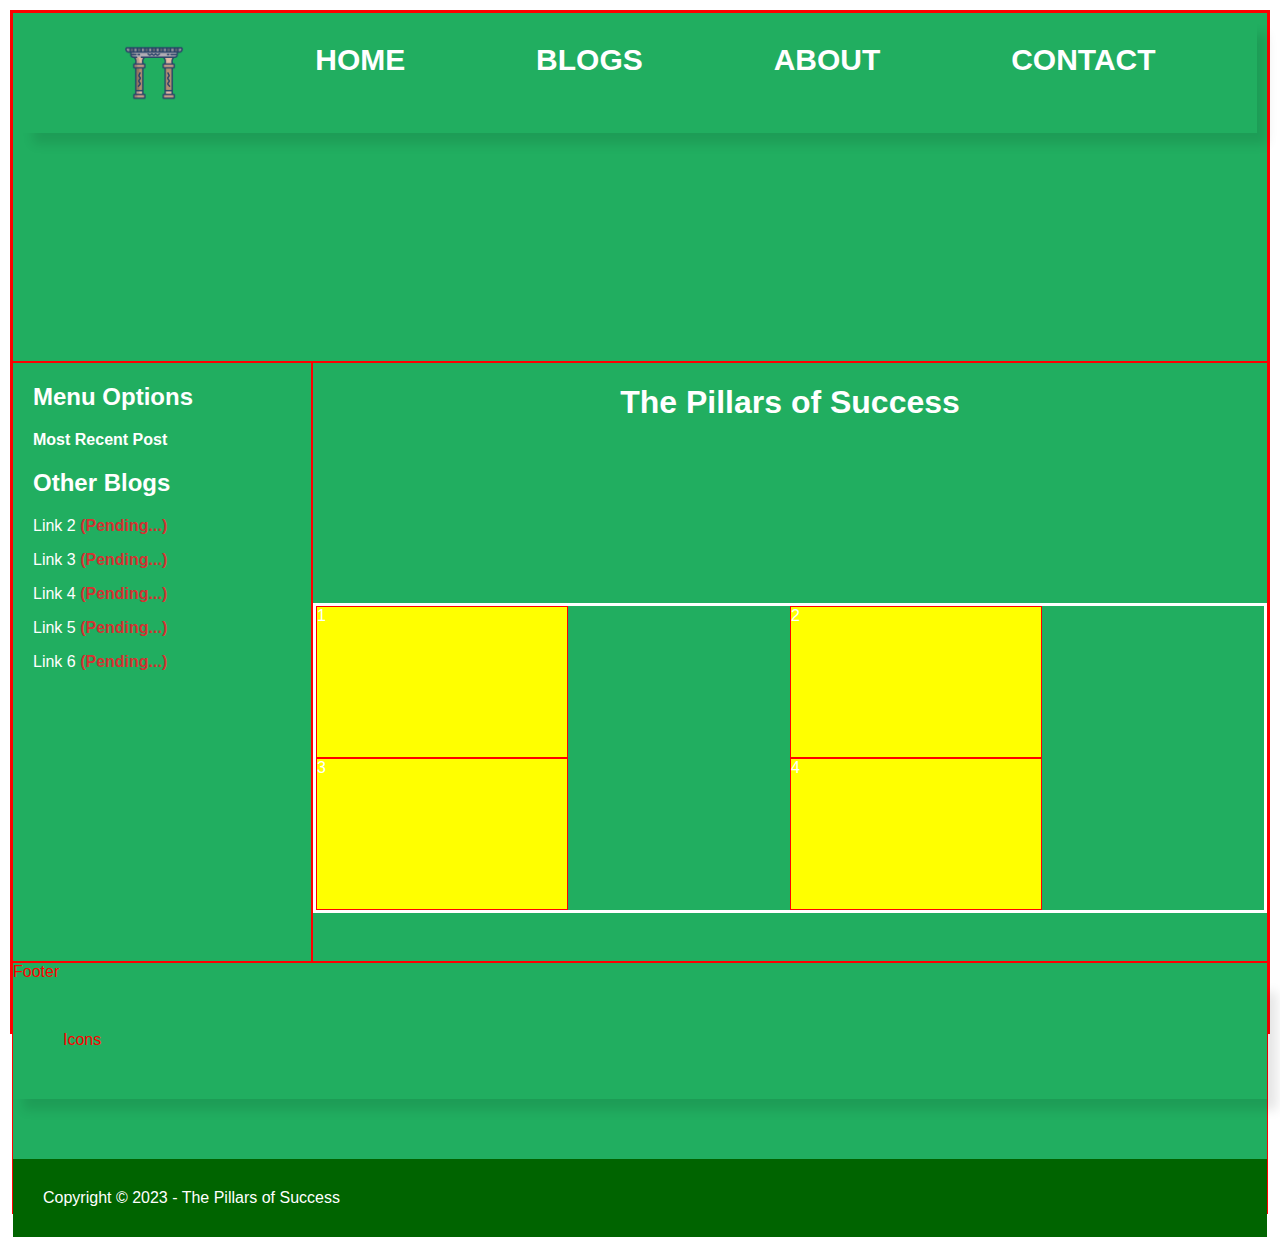
==== src/index.html @ ee7fea26 "made some edits and added new page" ====
<!DOCTYPE html>
<html lang="en">
  <head>
    <meta charset="utf-8" />
    <title>Pillar of Success</title>
    <meta content="width=device-width, initial-scale=1, maximum-scale=1" name="viewport"/>
    <link rel="stylesheet" href="index.css">
    <link rel="icon" type="icon/pillar-icon" href="../icons/pillar-blue.png">
  <style>
  

  </style>
  </head>

  <body>
  <div class = "container">
    <div class="header box"> 
      <div class="nav-titles">
        <div class="pillar-icon nav-item">
          <a href="index.html">
            <img src="../icons/asian-pillar.png" 
          style="max-width: 60px;"></a></div>


        <div id="nav-one" class="home nav-item">
          <a href=index.html>HOME</a></div>
        <div id="nav-two" class="post nav-item">
          <a href="post.html">BLOGS</a></div>
        <div id="nav-three" class="contact nav-item">
          <a href="#">ABOUT</a></div>
        <div id="nav-four" class="search nav-item">
          <a href="#">CONTACT</a></div>
      </div>      






    </div>


    <div class="sidebar box">
      <div class="sidebar-title">
        <h2>Menu Options</h2></div>
        <p class="most-recent"><a href="post.html">Most Recent Post</a></p>
        <h2>Other Blogs</h2>
        <p><a href="proachieve.html">Link 2 <span>(Pending...)</span></a></p>
        <p><a href="#">Link 3 <span>(Pending...)</span></a></p>
        <p><a href="#">Link 4 <span>(Pending...)</span></a></p>
        <p><a href="#">Link 5 <span>(Pending...)</span></a></p>
        <p><a href="#">Link 6 <span>(Pending...)</span></a></p>
    </div>



    <div class="content box">
      <h1 class="title">The Pillars of Success</h1>
        <div id="nestedGrid">
            <div id="one" class="photoBox">1</div>
            <div id="two" class="photoBox">2</div>
            <div id="three" class="photoBox">3</div>
            <div id="four" class="photoBox">4</div>

        </div>
    </div>
    <div id="footer" class="footer box">Footer
      <div class="footer-info">Icons</div>
        <div class="copyright">Copyright © 2023 - The Pillars of Success</div>
    </div>


  </div>
  </body>
</html>

<!-- - your favorite day of the week
- your favorite season
- your nickname
- your favorite ice cream flavor -->
---- src/index.css ----
/* BODY */
body {
    font-family: Arial, Helvetica, sans-serif;
    /* background-color: rgb(94, 15, 15); */
    background-color: white;
    color: white;
    margin: 10px;
}
  
  /* SMALL SCREEN */
  .container{ 
    display:grid;
    grid-template-columns: 600px;
    grid-auto-rows: minmax(200px, auto);
    justify-items: stretch;
    border: 2px solid yellow;
    grid-template-areas: 
    "hd"
    "sd"
    "main"
    "ft";
    background-color: #ffffff;
   }
.box{
  border: 1px solid red;
  background: rgb(33, 174, 96);
  }
/* Assign grid area below */
.header{
  grid-area: hd;
  padding: 10px;
  
}
.footer{
  grid-area: ft;
}
.sidebar{
  grid-area: sd;
}
.content{
  grid-area: main;
}

  
/* NAV SECTION */

.nav-titles {
    display: flex;
    flex-wrap: wrap;
    justify-content: space-around;   
    /* border: 5px solid black; */
    height: 70px;    
    display: flex;    
    padding: 20px 36px;    
    box-shadow: 10px 10.98256px 10.4564px rgba(0, 0, 0, 0.1);
}

.nav-item {
    font-size: 30px;
    font-weight: 700;
}

a {
    text-decoration: none;
    color: white;
}

a:hover {
    color: blue;
    text-decoration: none;
    cursor: pointer;
}

/* CONTENT SECTION */
.title {
    color: #ffffff;
    display: flex;
    justify-content: center;
    padding-bottom: 5em;
}



/* SIDEBAR SECTION */

.sidebar {
  padding-left: 20px;
}

.sidebar-title > h2:hover {
  text-decoration: none;
  color: white;
}

.most-recent {
  color: red;
  font-weight: 900;
}

span {
  font-weight: 900;
  color: rgb(212, 50, 50);
}






/* MEDIUM SCREENS */
@media(min-width:800px) and (max-width:1100px){
  .container{
      display: grid;
      grid-template-columns: 300px 300px 300px;
      grid-template-rows: 250px 600px;
      grid-template-areas: 
      "hd hd hd hd hd hd hd hd"
      "sd sd main main main main main main"
      "ft ft ft ft ft ft ft ft";
      border: 2px solid aquamarine;
      background-color: #ffffff;
  }
}  


/* LARGE SCREENS */
@media(min-width:1100px){
  .container{
      display: grid;
      grid-template-columns: 300px 300px 300px;
      grid-template-rows: 350px 600px 70px;
      grid-template-areas: 
      "hd hd hd hd hd hd hd hd"
      "sd main main main main main main main"
      "ft ft ft ft ft ft ft ft";
      border: 2px solid red;
      background-color: #ffffff;
  }
}


#nestedGrid {
  display: grid;
  grid-template-columns: 50% 50%;
  grid-template-rows: 50% 50%;
  border: 3px solid white;
  /* grid-gap: */
}

.photoBox {
  width: 250px;
  height: 150px;
  border: 1px solid red;
  background-color: yellow;
}

#one {
  background-image: url("images/lamb.jpg");
  background-size: contain;
  background-repeat: no-repeat;
}

#two {
  background-color: url();
  background-size: contain;
}



/* FOOTER SECTION */

.footer {
  height: 250px !important;
  color: red;
}

.footer-info {
  padding: 50px;
  margin-bottom: 60px;
  box-shadow: 10px 10.98256px 10.4564px rgba(0, 0, 0, 0.1);
}


.copyright {
  padding: 30px;
  background-color: darkgreen;
  color: #ffffff
}
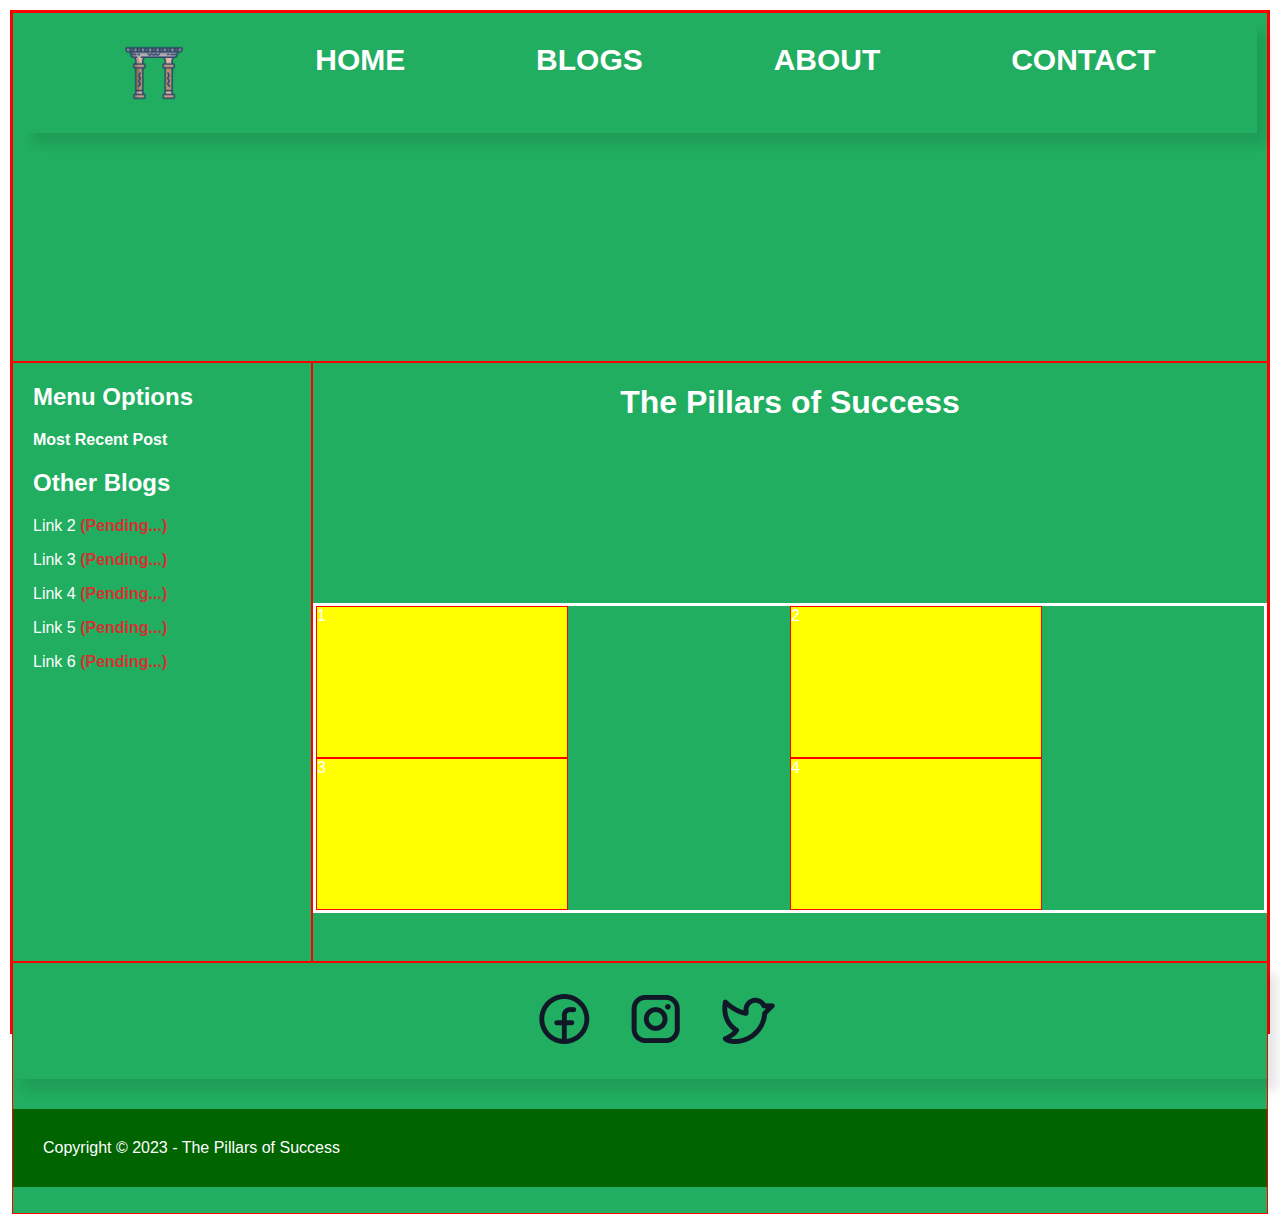
==== commit ed60230c: "complete basic requirements" ====
--- a/src/index.html
+++ b/src/index.html
@@ -1,36 +1,41 @@
 <!DOCTYPE html>
 <html lang="en">
-  <head>
-    <meta charset="utf-8" />
-    <title>Pillar of Success</title>
-    <meta content="width=device-width, initial-scale=1, maximum-scale=1" name="viewport"/>
-    <link rel="stylesheet" href="index.css">
-    <link rel="icon" type="icon/pillar-icon" href="../icons/pillar-blue.png">
+
+<head>
+  <meta charset="utf-8" />
+  <title>Pillar of Success</title>
+  <meta content="width=device-width, initial-scale=1, maximum-scale=1" name="viewport" />
+  <link rel="stylesheet" href="index.css">
+  <link rel="icon" type="icon/pillar-icon" href="../icons/pillar-blue.png">
   <style>
-  
+
 
   </style>
-  </head>
+</head>
 
-  <body>
-  <div class = "container">
-    <div class="header box"> 
+<body>
+  <div class="container">
+    <div class="header box">
       <div class="nav-titles">
         <div class="pillar-icon nav-item">
           <a href="index.html">
-            <img src="../icons/asian-pillar.png" 
-          style="max-width: 60px;"></a></div>
+            <img src="../icons/asian-pillar.png" style="max-width: 60px;"></a>
+        </div>
 
 
         <div id="nav-one" class="home nav-item">
-          <a href=index.html>HOME</a></div>
+          <a href=index.html>HOME</a>
+        </div>
         <div id="nav-two" class="post nav-item">
-          <a href="post.html">BLOGS</a></div>
+          <a href="post.html">BLOGS</a>
+        </div>
         <div id="nav-three" class="contact nav-item">
-          <a href="#">ABOUT</a></div>
+          <a href="#">ABOUT</a>
+        </div>
         <div id="nav-four" class="search nav-item">
-          <a href="#">CONTACT</a></div>
-      </div>      
+          <a href="#">CONTACT</a>
+        </div>
+      </div>
 
 
 
@@ -42,39 +47,48 @@
 
     <div class="sidebar box">
       <div class="sidebar-title">
-        <h2>Menu Options</h2></div>
-        <p class="most-recent"><a href="post.html">Most Recent Post</a></p>
-        <h2>Other Blogs</h2>
-        <p><a href="proachieve.html">Link 2 <span>(Pending...)</span></a></p>
-        <p><a href="#">Link 3 <span>(Pending...)</span></a></p>
-        <p><a href="#">Link 4 <span>(Pending...)</span></a></p>
-        <p><a href="#">Link 5 <span>(Pending...)</span></a></p>
-        <p><a href="#">Link 6 <span>(Pending...)</span></a></p>
+        <h2>Menu Options</h2>
+      </div>
+      <p class="most-recent"><a href="post.html">Most Recent Post</a></p>
+      <h2>Other Blogs</h2>
+      <p><a href="proachieve.html">Link 2 <span>(Pending...)</span></a></p>
+      <p><a href="#">Link 3 <span>(Pending...)</span></a></p>
+      <p><a href="#">Link 4 <span>(Pending...)</span></a></p>
+      <p><a href="#">Link 5 <span>(Pending...)</span></a></p>
+      <p><a href="#">Link 6 <span>(Pending...)</span></a></p>
     </div>
 
 
 
     <div class="content box">
       <h1 class="title">The Pillars of Success</h1>
-        <div id="nestedGrid">
-            <div id="one" class="photoBox">1</div>
-            <div id="two" class="photoBox">2</div>
-            <div id="three" class="photoBox">3</div>
-            <div id="four" class="photoBox">4</div>
+      <div id="nestedGrid">
+        <div id="one" class="photoBox">1</div>
+        <div id="two" class="photoBox">2</div>
+        <div id="three" class="photoBox">3</div>
+        <div id="four" class="photoBox">4</div>
 
+      </div>
+    </div>
+    <div id="footer" class="footer box">
+      <div class="footer-info">
+        <div class="footer-icons">
+            <p class="icon-1"><img src="../icons/Icon-FacebookLogo.png" /></p>
+            <p class="icon-2"><img src="../icons/Icon-InstagramLogo.png" /></p>
+            <p class="icon-3"><img src="../icons/Icon-TwitterLogo.png" /></p>
         </div>
-    </div>
-    <div id="footer" class="footer box">Footer
-      <div class="footer-info">Icons</div>
-        <div class="copyright">Copyright © 2023 - The Pillars of Success</div>
+
+      </div>
+      <div class="copyright">Copyright © 2023 - The Pillars of Success</div>
     </div>
 
 
   </div>
-  </body>
+</body>
+
 </html>
 
 <!-- - your favorite day of the week
 - your favorite season
 - your nickname
-- your favorite ice cream flavor -->
+- your favorite ice cream flavor -->--- a/src/index.css
+++ b/src/index.css
@@ -175,11 +175,22 @@
 }
 
 .footer-info {
-  padding: 50px;
-  margin-bottom: 60px;
+  padding: 10px;
+  margin-bottom: 30px;
   box-shadow: 10px 10.98256px 10.4564px rgba(0, 0, 0, 0.1);
 }
 
+
+.footer-icons {
+  display: flex;
+  flex-direction: row;
+  flex-wrap: wrap;
+  justify-content: center;
+}
+
+.footer-icons > .icon-1, .icon-2, .icon-3 {
+  padding-left: 30px;
+}
 
 .copyright {
   padding: 30px;
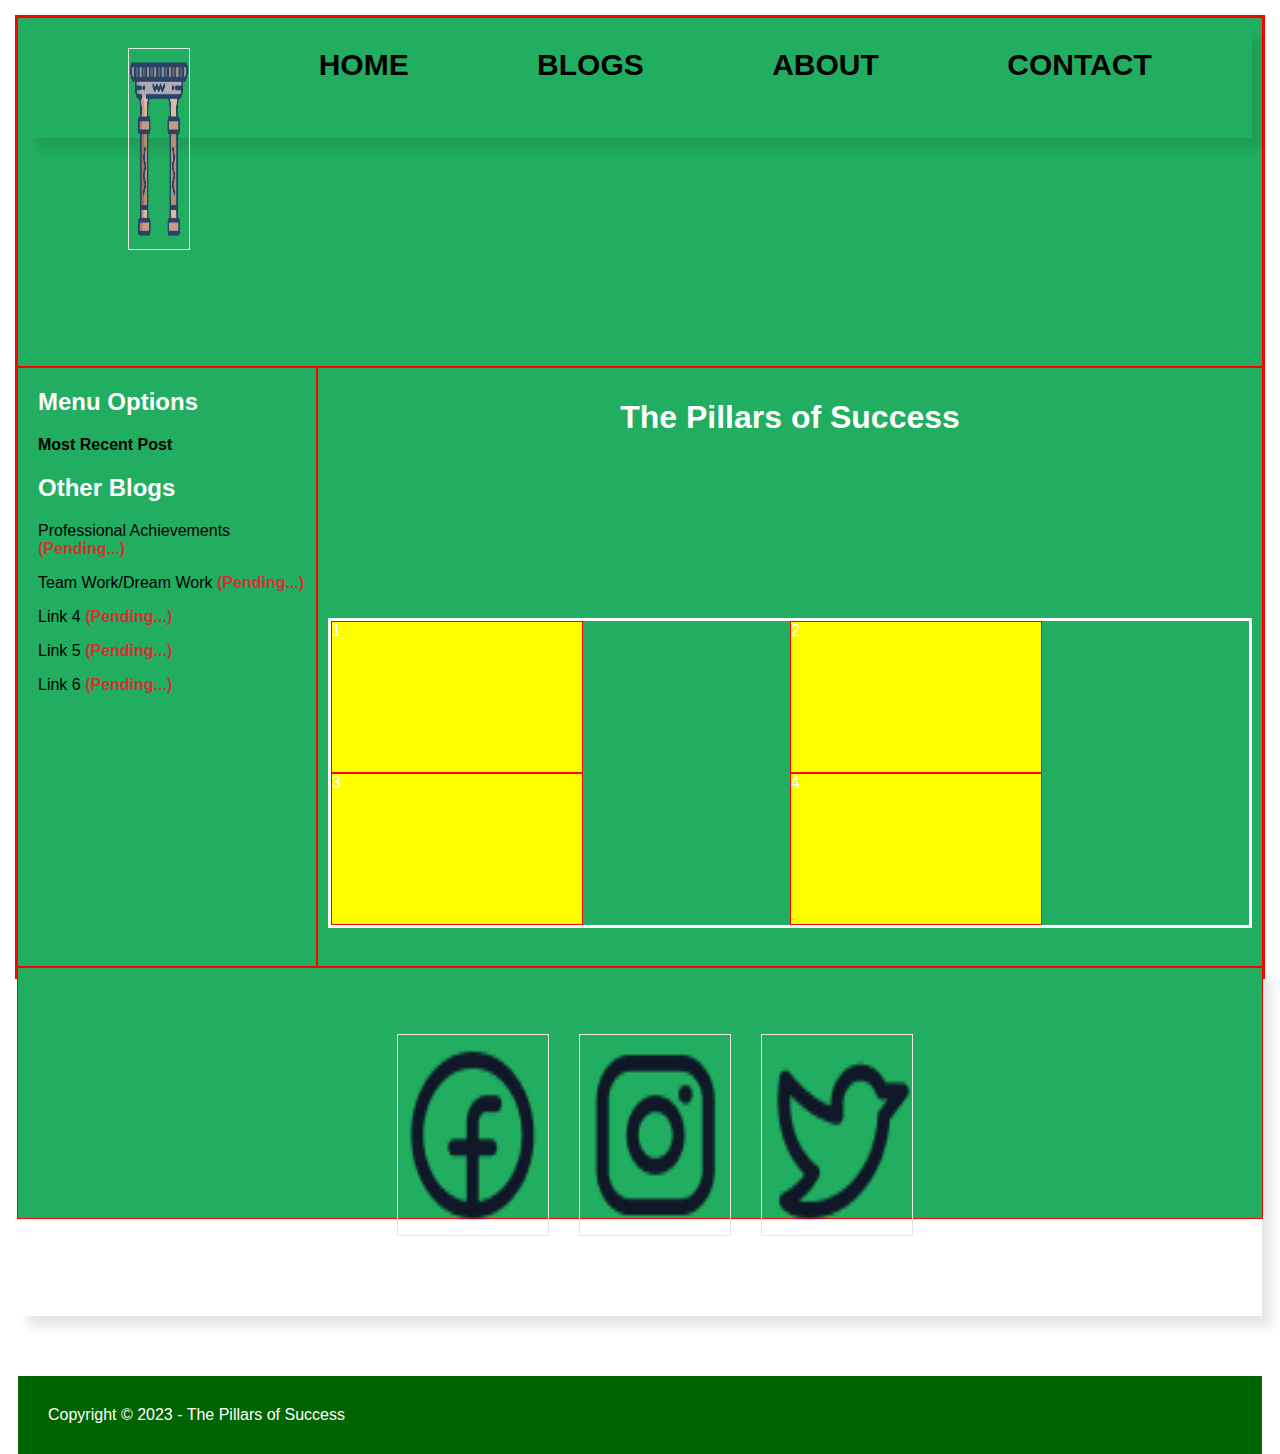
==== commit bab7e8fb: "added new css files and file structure" ====
--- a/src/index.html
+++ b/src/index.html
@@ -1,94 +1,98 @@
 <!DOCTYPE html>
 <html lang="en">
+  <head>
+    <meta charset="utf-8" />
+    <title>Pillar of Success</title>
+    <meta
+      content="width=device-width, initial-scale=1, maximum-scale=1"
+      name="viewport"
+    />
+    <link rel="stylesheet" href="./styles/main.css" />
+    <link rel="icon" type="icon/pillar-icon" href="./icons/asian-pillar.png" />
+    <style></style>
+  </head>
 
-<head>
-  <meta charset="utf-8" />
-  <title>Pillar of Success</title>
-  <meta content="width=device-width, initial-scale=1, maximum-scale=1" name="viewport" />
-  <link rel="stylesheet" href="index.css">
-  <link rel="icon" type="icon/pillar-icon" href="../icons/pillar-blue.png">
-  <style>
+  <body>
+    <div class="container">
+      <div class="header box">
+        <div class="nav-titles">
+          <div class="pillar-icon nav-item">
+            <a href="index.html">
+              <img
+                src="./icons/asian-pillar.png"
+                alt="asian pillar"
+                style="max-width: 60px"
+            /></a>
+          </div>
 
-
-  </style>
-</head>
-
-<body>
-  <div class="container">
-    <div class="header box">
-      <div class="nav-titles">
-        <div class="pillar-icon nav-item">
-          <a href="index.html">
-            <img src="../icons/asian-pillar.png" style="max-width: 60px;"></a>
-        </div>
-
-
-        <div id="nav-one" class="home nav-item">
-          <a href=index.html>HOME</a>
-        </div>
-        <div id="nav-two" class="post nav-item">
-          <a href="post.html">BLOGS</a>
-        </div>
-        <div id="nav-three" class="contact nav-item">
-          <a href="#">ABOUT</a>
-        </div>
-        <div id="nav-four" class="search nav-item">
-          <a href="#">CONTACT</a>
+          <div id="nav-one" class="home nav-item">
+            <a href="index.html">HOME</a>
+          </div>
+          <div id="nav-two" class="post nav-item">
+            <a href="blogs.html">BLOGS</a>
+          </div>
+          <div id="nav-three" class="about nav-item">
+            <a href="./about.html">ABOUT</a>
+          </div>
+          <div id="nav-four" class="contact nav-item">
+            <a href="./contact.html">CONTACT </a>
+          </div>
         </div>
       </div>
 
+      <div class="sidebar box">
+        <div class="sidebar-title">
+          <h2>Menu Options</h2>
+        </div>
+        <p class="most-recent"><a href="./post.html">Most Recent Post</a></p>
+        <h2>Other Blogs</h2>
+        <p>
+          <a href="proachieve.html">Professional Achievements <span>(Pending...)</span></a>
+        </p>
+        <p>
+          <a href="#">Team Work/Dream Work <span>(Pending...)</span></a>
+        </p>
+        <p>
+          <a href="#">Link 4 <span>(Pending...)</span></a>
+        </p>
+        <p>
+          <a href="#">Link 5 <span>(Pending...)</span></a>
+        </p>
+        <p>
+          <a href="#">Link 6 <span>(Pending...)</span></a>
+        </p>
+      </div>
 
-
-
-
-
-    </div>
-
-
-    <div class="sidebar box">
-      <div class="sidebar-title">
-        <h2>Menu Options</h2>
+      <div class="content box">
+        <h1 class="title">The Pillars of Success</h1>
+        <div id="nestedGrid">
+          <div id="one" class="photoBox">1</div>
+          <div id="two" class="photoBox">2</div>
+          <div id="three" class="photoBox">3</div>
+          <div id="four" class="photoBox">4</div>
+        </div>
       </div>
-      <p class="most-recent"><a href="post.html">Most Recent Post</a></p>
-      <h2>Other Blogs</h2>
-      <p><a href="proachieve.html">Link 2 <span>(Pending...)</span></a></p>
-      <p><a href="#">Link 3 <span>(Pending...)</span></a></p>
-      <p><a href="#">Link 4 <span>(Pending...)</span></a></p>
-      <p><a href="#">Link 5 <span>(Pending...)</span></a></p>
-      <p><a href="#">Link 6 <span>(Pending...)</span></a></p>
-    </div>
-
-
-
-    <div class="content box">
-      <h1 class="title">The Pillars of Success</h1>
-      <div id="nestedGrid">
-        <div id="one" class="photoBox">1</div>
-        <div id="two" class="photoBox">2</div>
-        <div id="three" class="photoBox">3</div>
-        <div id="four" class="photoBox">4</div>
-
+      <div id="footer" class="footer box">
+        <div class="footer-info">
+          <div class="footer-icons">
+            <p class="icon-1">
+              <img src="./icons/Icon-FacebookLogo.png" alt="Facebook Icon" />
+            </p>
+            <p class="icon-2">
+              <img src="./icons/Icon-InstagramLogo.png" alt="Instagram Icon" />
+            </p>
+            <p class="icon-3">
+              <img src="./icons/Icon-TwitterLogo.png" alt="Twitter Icon" />
+            </p>
+          </div>
+        </div>
+        <div class="copyright">Copyright © 2023 - The Pillars of Success</div>
       </div>
     </div>
-    <div id="footer" class="footer box">
-      <div class="footer-info">
-        <div class="footer-icons">
-            <p class="icon-1"><img src="../icons/Icon-FacebookLogo.png" /></p>
-            <p class="icon-2"><img src="../icons/Icon-InstagramLogo.png" /></p>
-            <p class="icon-3"><img src="../icons/Icon-TwitterLogo.png" /></p>
-        </div>
-
-      </div>
-      <div class="copyright">Copyright © 2023 - The Pillars of Success</div>
-    </div>
-
-
-  </div>
-</body>
-
+  </body>
 </html>
 
 <!-- - your favorite day of the week
 - your favorite season
 - your nickname
-- your favorite ice cream flavor -->+- your favorite ice cream flavor -->
--- a/src/styles/main.css
+++ b/src/styles/main.css
@@ -0,0 +1,125 @@
+/* main.css */
+
+/* Import CSS */
+ @import 'header.css';
+ @import 'layout.css';
+ @import 'footer.css';
+ @import 'blogs.css';
+ @import 'posts.css'; /*Remove extra 's' */
+ @import 'about.css';
+ @import 'contact.css';
+ 
+ 
+ /* BODY */
+body {
+    font-family: Arial, Helvetica, sans-serif;
+    /* background-color: rgb(94, 15, 15); */
+    background-color: white;
+    color: white;
+    margin: 10px;
+}
+  
+  /* SMALL SCREEN */
+  .container{ 
+    display:grid;
+    grid-template-columns: 600px;
+    grid-auto-rows: minmax(200px, auto);
+    justify-items: stretch;
+    border: 2px solid yellow;
+    grid-template-areas: 
+    "hd"
+    "sd"
+    "main"
+    "ft";
+    background-color: #ffffff;
+   }
+.box{
+  border: 1px solid red;
+  background: rgb(33, 174, 96);
+  }
+/* Assign grid area below */
+.header{
+  grid-area: hd;
+  padding: 10px;
+  
+}
+.footer{
+  grid-area: ft;
+}
+.sidebar{
+  grid-area: sd;
+}
+.content{
+  grid-area: main;
+}
+
+  
+
+
+
+
+
+
+
+
+
+/* MEDIUM SCREENS */
+@media(min-width:800px) and (max-width:1100px){
+  .container{
+      display: grid;
+      grid-template-columns: 300px 300px 300px;
+      grid-template-rows: 250px 600px;
+      grid-template-areas: 
+      "hd hd hd hd hd hd hd hd"
+      "sd sd main main main main main main"
+      "ft ft ft ft ft ft ft ft";
+      border: 2px solid aquamarine;
+      background-color: #ffffff;
+  }
+}  
+
+
+/* LARGE SCREENS */
+@media(min-width:1100px){
+  .container{
+      display: grid;
+      grid-template-columns: 300px 300px 300px;
+      grid-template-rows: 350px 600px 70px;
+      grid-template-areas: 
+      "hd hd hd hd hd hd hd hd"
+      "sd main main main main main main main"
+      "ft ft ft ft ft ft ft ft";
+      border: 2px solid red;
+      background-color: #ffffff;
+  }
+}
+
+
+#nestedGrid {
+  display: grid;
+  grid-template-columns: 50% 50%;
+  grid-template-rows: 50% 50%;
+  border: 3px solid white;
+  /* grid-gap: */
+}
+
+.photoBox {
+  width: 250px;
+  height: 150px;
+  border: 1px solid red;
+  background-color: yellow;
+}
+
+#one {
+  background-image: url("images/lamb.jpg");
+  background-size: contain;
+  background-repeat: no-repeat;
+}
+
+#two {
+  background-color: url();
+  background-size: contain;
+}
+
+
+
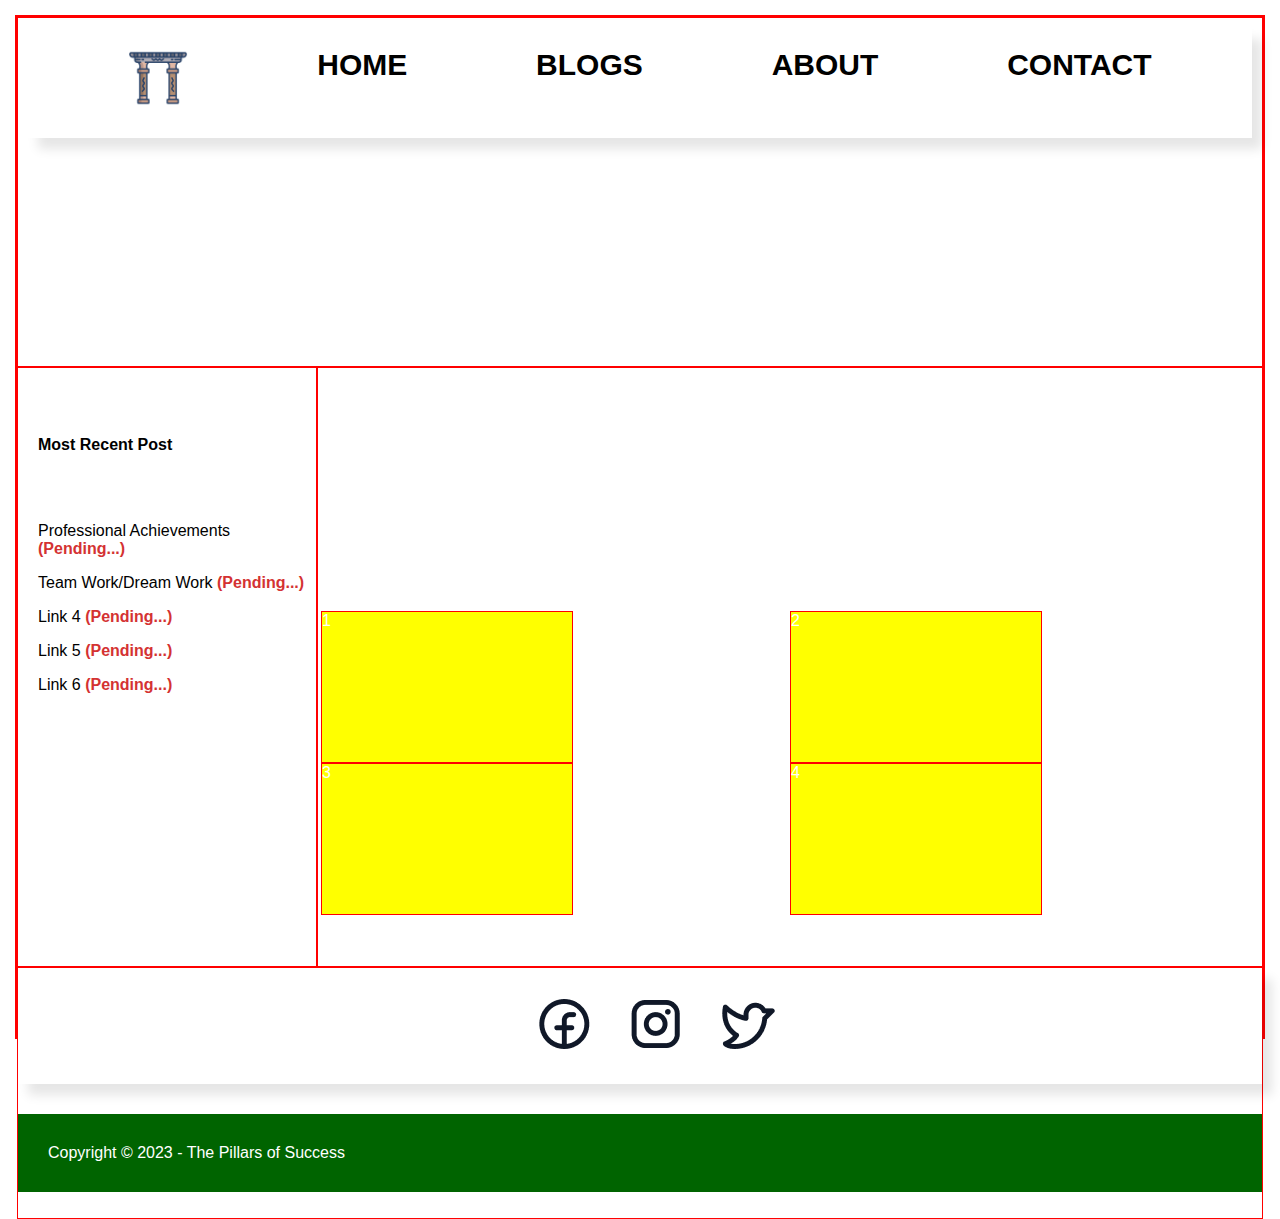
==== commit 2735d2eb: "added form in contacts page" ====
--- a/src/index.html
+++ b/src/index.html
@@ -29,7 +29,7 @@
             <a href="index.html">HOME</a>
           </div>
           <div id="nav-two" class="post nav-item">
-            <a href="blogs.html">BLOGS</a>
+            <a href="./blog.html">BLOGS</a>
           </div>
           <div id="nav-three" class="about nav-item">
             <a href="./about.html">ABOUT</a>
--- a/src/styles/main.css
+++ b/src/styles/main.css
@@ -4,10 +4,7 @@
  @import 'header.css';
  @import 'layout.css';
  @import 'footer.css';
- @import 'blogs.css';
- @import 'posts.css'; /*Remove extra 's' */
- @import 'about.css';
- @import 'contact.css';
+ 
  
  
  /* BODY */
@@ -35,7 +32,7 @@
    }
 .box{
   border: 1px solid red;
-  background: rgb(33, 174, 96);
+  background: white;
   }
 /* Assign grid area below */
 .header{
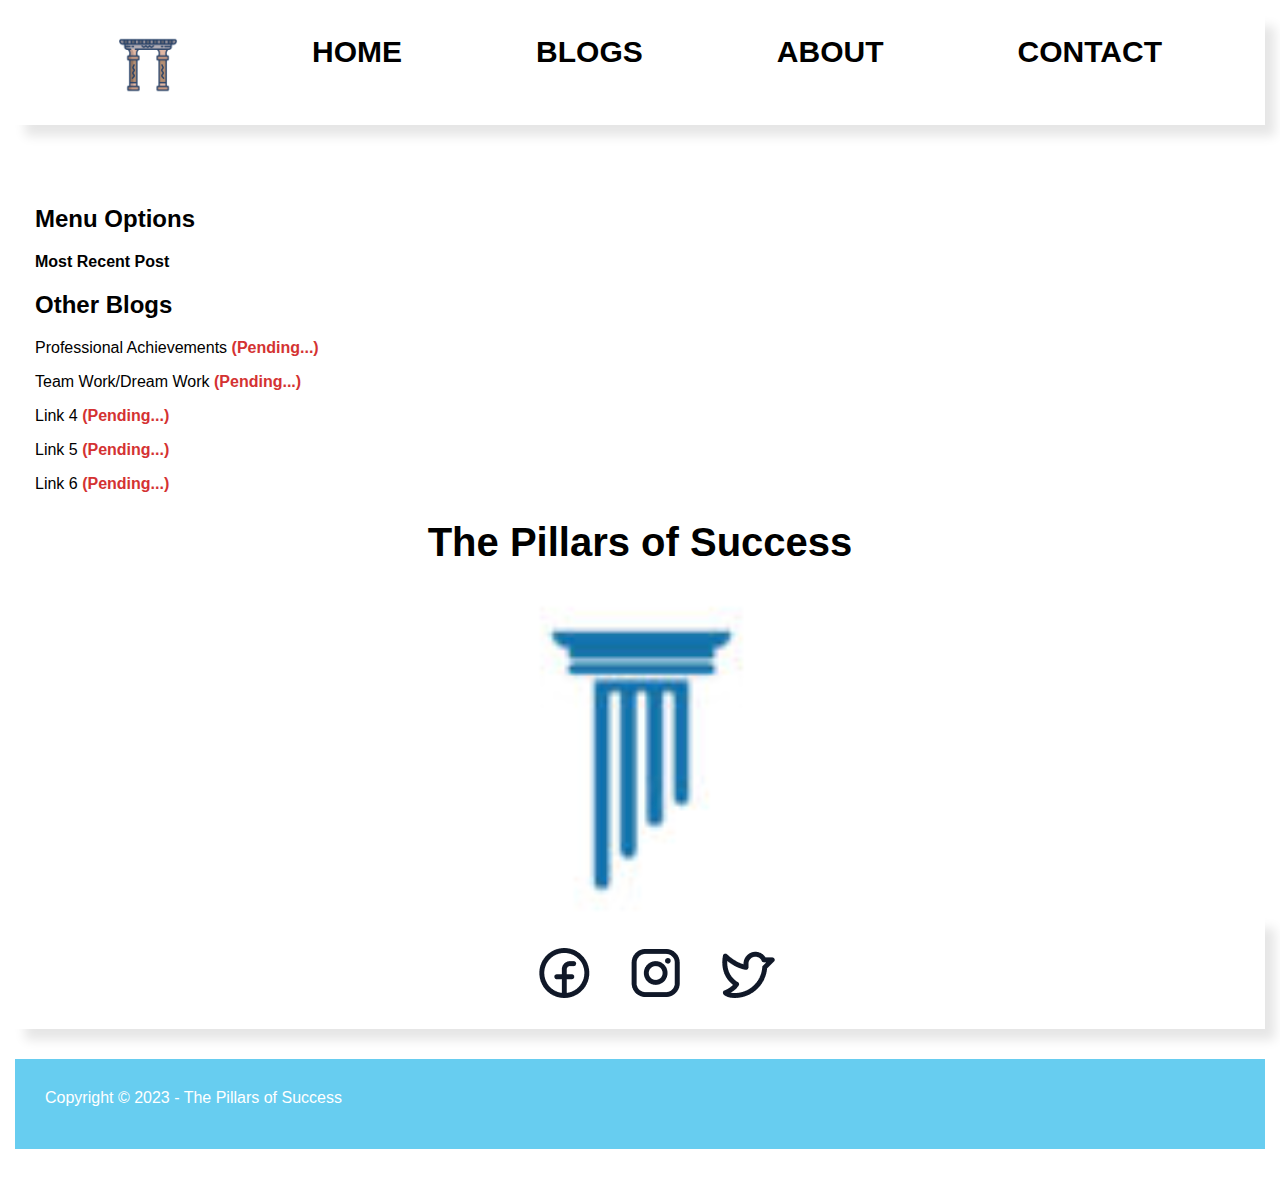
==== commit cc7d1f4f: "completed blog" ====
--- a/src/index.html
+++ b/src/index.html
@@ -1,98 +1,86 @@
 <!DOCTYPE html>
 <html lang="en">
-  <head>
-    <meta charset="utf-8" />
-    <title>Pillar of Success</title>
-    <meta
-      content="width=device-width, initial-scale=1, maximum-scale=1"
-      name="viewport"
-    />
-    <link rel="stylesheet" href="./styles/main.css" />
-    <link rel="icon" type="icon/pillar-icon" href="./icons/asian-pillar.png" />
-    <style></style>
-  </head>
 
-  <body>
-    <div class="container">
-      <div class="header box">
-        <div class="nav-titles">
-          <div class="pillar-icon nav-item">
-            <a href="index.html">
-              <img
-                src="./icons/asian-pillar.png"
-                alt="asian pillar"
-                style="max-width: 60px"
-            /></a>
-          </div>
+<head>
+  <meta charset="utf-8" />
+  <title>Pillar of Success</title>
+  <meta content="width=device-width, initial-scale=1, maximum-scale=1" name="viewport" />
+  <link rel="stylesheet" href="./styles/main.css" />
+  <link rel="icon" type="icon/pillar-icon" href="./icons/asian-pillar.png" />
+  <style></style>
+</head>
 
-          <div id="nav-one" class="home nav-item">
-            <a href="index.html">HOME</a>
-          </div>
-          <div id="nav-two" class="post nav-item">
-            <a href="./blog.html">BLOGS</a>
-          </div>
-          <div id="nav-three" class="about nav-item">
-            <a href="./about.html">ABOUT</a>
-          </div>
-          <div id="nav-four" class="contact nav-item">
-            <a href="./contact.html">CONTACT </a>
-          </div>
+<body>
+  <div class="container">
+    <div class="header box">
+      <div class="nav-titles">
+        <div class="pillar-icon nav-item">
+          <a href="index.html">
+            <img src="./icons/asian-pillar.png" alt="asian pillar" style="max-width: 60px" /></a>
+        </div>
+
+        <div id="nav-one" class="home nav-item">
+          <a href="index.html">HOME</a>
+        </div>
+        <div id="nav-two" class="post nav-item">
+          <a href="./pages/blog.html">BLOGS</a>
+        </div>
+        <div id="nav-three" class="about nav-item">
+          <a href="./pages/about.html">ABOUT</a>
+        </div>
+        <div id="nav-four" class="contact nav-item">
+          <a href="./pages/contact.html">CONTACT </a>
         </div>
       </div>
+    </div>
 
-      <div class="sidebar box">
-        <div class="sidebar-title">
-          <h2>Menu Options</h2>
-        </div>
-        <p class="most-recent"><a href="./post.html">Most Recent Post</a></p>
-        <h2>Other Blogs</h2>
-        <p>
-          <a href="proachieve.html">Professional Achievements <span>(Pending...)</span></a>
-        </p>
-        <p>
-          <a href="#">Team Work/Dream Work <span>(Pending...)</span></a>
-        </p>
-        <p>
-          <a href="#">Link 4 <span>(Pending...)</span></a>
-        </p>
-        <p>
-          <a href="#">Link 5 <span>(Pending...)</span></a>
-        </p>
-        <p>
-          <a href="#">Link 6 <span>(Pending...)</span></a>
-        </p>
+    <div class="sidebar box">
+      <div class="sidebar-title">
+        <h2>Menu Options</h2>
       </div>
+      <p class="most-recent"><a href="./pages/post.html">Most Recent Post</a></p>
+      <h2>Other Blogs</h2>
+      <p>
+        <a href="proachieve.html">Professional Achievements <span>(Pending...)</span></a>
+      </p>
+      <p>
+        <a href="#">Team Work/Dream Work <span>(Pending...)</span></a>
+      </p>
+      <p>
+        <a href="#">Link 4 <span>(Pending...)</span></a>
+      </p>
+      <p>
+        <a href="#">Link 5 <span>(Pending...)</span></a>
+      </p>
+      <p>
+        <a href="#">Link 6 <span>(Pending...)</span></a>
+      </p>
+    </div>
 
-      <div class="content box">
-        <h1 class="title">The Pillars of Success</h1>
-        <div id="nestedGrid">
-          <div id="one" class="photoBox">1</div>
-          <div id="two" class="photoBox">2</div>
-          <div id="three" class="photoBox">3</div>
-          <div id="four" class="photoBox">4</div>
+    <div class="content box">
+      <div class="title-box">
+        <h1 class=" title">The Pillars of Success</h1>
+        <img src="./icons/pillar-blue.png" />
+      </div>
+    </div>
+    <div id="footer" class="footer box">
+      <div class="footer-info">
+        <div class="footer-icons">
+          <p class="icon-1">
+            <img src="./icons/Icon-FacebookLogo.png" alt="Facebook Icon" />
+          </p>
+          <p class="icon-2">
+            <img src="./icons/Icon-InstagramLogo.png" alt="Instagram Icon" />
+          </p>
+          <p class="icon-3">
+            <img src="./icons/Icon-TwitterLogo.png" alt="Twitter Icon" />
+          </p>
         </div>
       </div>
-      <div id="footer" class="footer box">
-        <div class="footer-info">
-          <div class="footer-icons">
-            <p class="icon-1">
-              <img src="./icons/Icon-FacebookLogo.png" alt="Facebook Icon" />
-            </p>
-            <p class="icon-2">
-              <img src="./icons/Icon-InstagramLogo.png" alt="Instagram Icon" />
-            </p>
-            <p class="icon-3">
-              <img src="./icons/Icon-TwitterLogo.png" alt="Twitter Icon" />
-            </p>
-          </div>
-        </div>
-        <div class="copyright">Copyright © 2023 - The Pillars of Success</div>
-      </div>
+      <div class="copyright">Copyright © 2023 - The Pillars of Success</div>
     </div>
-  </body>
+  </div>
+</body>
+
 </html>
 
-<!-- - your favorite day of the week
-- your favorite season
-- your nickname
-- your favorite ice cream flavor -->
--- a/src/styles/main.css
+++ b/src/styles/main.css
@@ -1,122 +1,19 @@
-/* main.css */
+/* Import CSS */
+@import 'header.css';
+@import 'layout.css';
+@import 'footer.css';
 
-/* Import CSS */
- @import 'header.css';
- @import 'layout.css';
- @import 'footer.css';
- 
- 
- 
- /* BODY */
-body {
-    font-family: Arial, Helvetica, sans-serif;
-    /* background-color: rgb(94, 15, 15); */
-    background-color: white;
-    color: white;
-    margin: 10px;
-}
-  
-  /* SMALL SCREEN */
-  .container{ 
-    display:grid;
-    grid-template-columns: 600px;
-    grid-auto-rows: minmax(200px, auto);
-    justify-items: stretch;
-    border: 2px solid yellow;
-    grid-template-areas: 
-    "hd"
-    "sd"
-    "main"
-    "ft";
-    background-color: #ffffff;
-   }
-.box{
-  border: 1px solid red;
-  background: white;
-  }
-/* Assign grid area below */
-.header{
-  grid-area: hd;
-  padding: 10px;
-  
-}
-.footer{
-  grid-area: ft;
-}
-.sidebar{
-  grid-area: sd;
-}
-.content{
-  grid-area: main;
+/* CONTENT SECTION */
+.title {
+  color: black;
+  text-align: center;
+  font-size: 2.5rem;
+  display: flex;
+  justify-content: center;
 }
 
-  
-
-
-
-
-
-
-
-
-
-/* MEDIUM SCREENS */
-@media(min-width:800px) and (max-width:1100px){
-  .container{
-      display: grid;
-      grid-template-columns: 300px 300px 300px;
-      grid-template-rows: 250px 600px;
-      grid-template-areas: 
-      "hd hd hd hd hd hd hd hd"
-      "sd sd main main main main main main"
-      "ft ft ft ft ft ft ft ft";
-      border: 2px solid aquamarine;
-      background-color: #ffffff;
-  }
-}  
-
-
-/* LARGE SCREENS */
-@media(min-width:1100px){
-  .container{
-      display: grid;
-      grid-template-columns: 300px 300px 300px;
-      grid-template-rows: 350px 600px 70px;
-      grid-template-areas: 
-      "hd hd hd hd hd hd hd hd"
-      "sd main main main main main main main"
-      "ft ft ft ft ft ft ft ft";
-      border: 2px solid red;
-      background-color: #ffffff;
-  }
+img {
+  display: block;
+  margin: 0 auto; 
 }
 
-
-#nestedGrid {
-  display: grid;
-  grid-template-columns: 50% 50%;
-  grid-template-rows: 50% 50%;
-  border: 3px solid white;
-  /* grid-gap: */
-}
-
-.photoBox {
-  width: 250px;
-  height: 150px;
-  border: 1px solid red;
-  background-color: yellow;
-}
-
-#one {
-  background-image: url("images/lamb.jpg");
-  background-size: contain;
-  background-repeat: no-repeat;
-}
-
-#two {
-  background-color: url();
-  background-size: contain;
-}
-
-
-
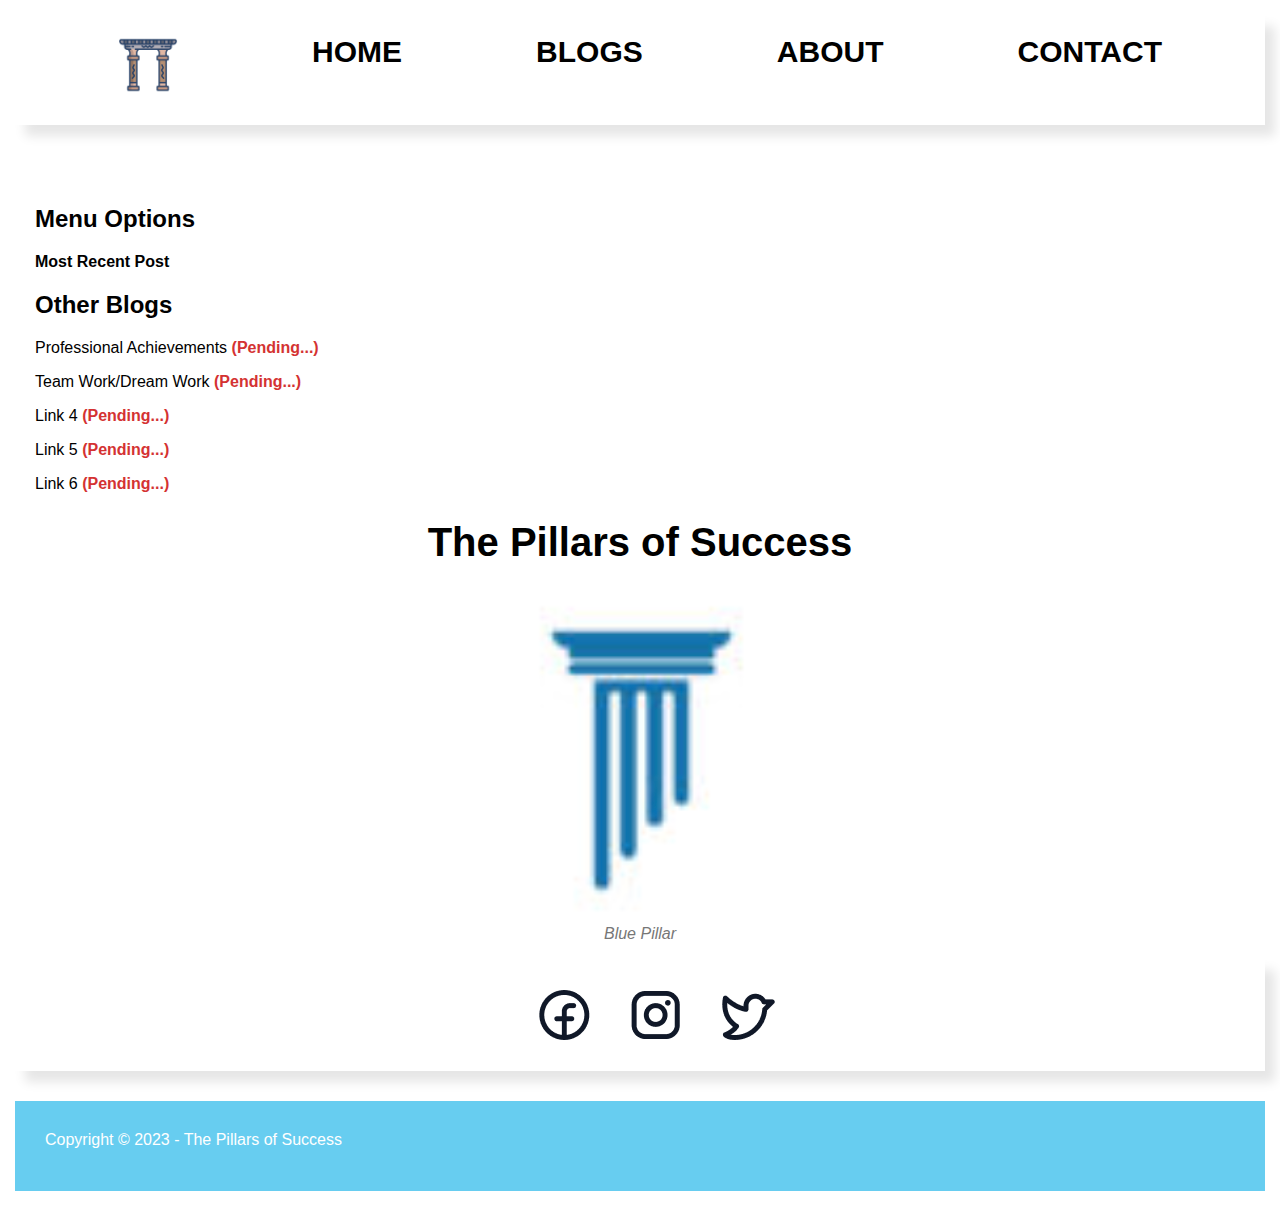
==== commit 1043e6a9: "font, image, and folder updates; git push" ====
--- a/src/index.html
+++ b/src/index.html
@@ -60,7 +60,8 @@
     <div class="content box">
       <div class="title-box">
         <h1 class=" title">The Pillars of Success</h1>
-        <img src="./icons/pillar-blue.png" />
+        <img src="./icons/pillar-blue.png" alt="blue pillar"/>
+        <p class="image-caption">Blue Pillar</p>
       </div>
     </div>
     <div id="footer" class="footer box">
--- a/src/styles/main.css
+++ b/src/styles/main.css
@@ -16,4 +16,3 @@
   display: block;
   margin: 0 auto; 
 }
-
